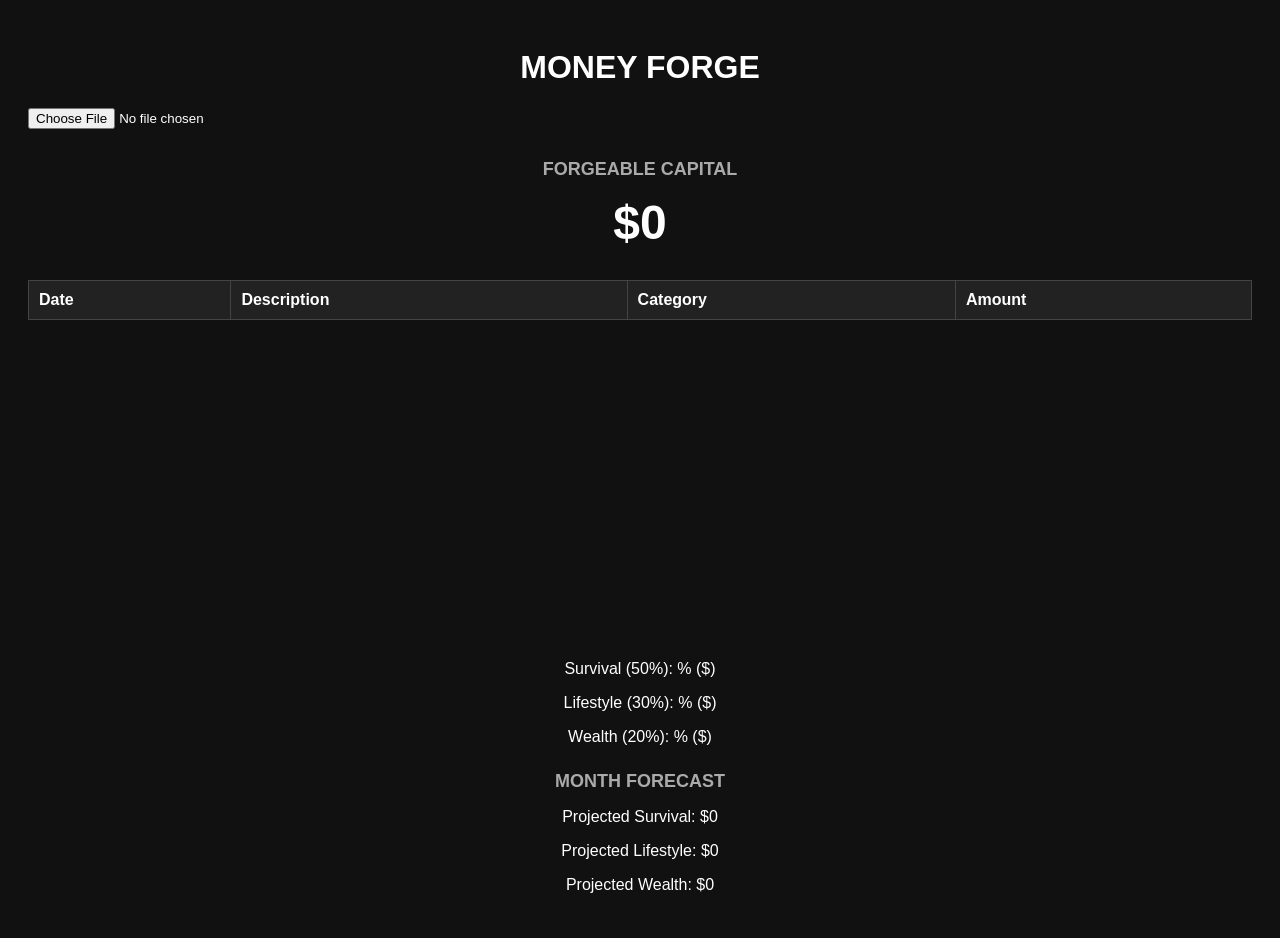
==== index.html @ 0f62e96c "Update index.html" ====
<!DOCTYPE html>
<html lang="en">
<head>

<meta charset="UTF-8">
<meta name="viewport" content="width=device-width, initial-scale=1.0">

<title>Money Forge</title>

<style>

body{
font-family:Arial;
background:#111;
color:white;
padding:20px;
}

h1{
text-align:center;
}

table{
width:100%;
border-collapse:collapse;
margin-top:20px;
}

th,td{
border:1px solid #444;
padding:10px;
text-align:left;
}

th{
background:#222;
}

.catBtn{
display:block;
width:100%;
margin:8px 0;
padding:12px;
background:#333;
border:none;
color:white;
font-size:16px;
border-radius:6px;
}

.catBtn:hover{
background:#555;
}
  
</style>

</head>

<body>

<h1>MONEY FORGE</h1>

<input type="file" id="csvFile" accept=".csv">

<div id="forgeBox" style="text-align:center; margin:30px 0;">
<h2 style="font-size:18px; color:#aaa;">FORGEABLE CAPITAL</h2>
<div id="forgeAmount" style="font-size:48px; font-weight:bold;">$0</div>
</div>
  
<table id="transactionTable">

<thead>
<tr>
<th>Date</th>
<th>Description</th>
<th>Category</th>
<th>Amount</th>
</tr>
</thead>

<tbody></tbody>

</table>

<script src="app.js"></script>
  
<script>

let sessionVendors = {};
let totalIncome = 0;
let totalExpenses = 0;
let survivalCategories = ["Bills", "Groceries", "Fuel"];
let lifestyleCategories = ["Shopping", "Entertainment"];
let wealthCategories = ["Savings", "Income"];  
let survivalTotal = 0;
let lifestyleTotal = 0;
let wealthTotal = 0;  

document.getElementById('csvFile').addEventListener('change', handleFile);

let TARGET_SURVIVAL = 50;
let TARGET_LIFESTYLE = 30;
let TARGET_WEALTH = 20;
  
function getStatus(actual, target){

if(actual > target + 2) return "🔴";
if(actual < target - 2) return "🟡";
return "🟢";

}

function forecast(total){

let today = new Date();
let day = today.getDate();

let daysInMonth = new Date(
today.getFullYear(),
today.getMonth() + 1,
0
).getDate();

if(day === 0) return total;

return (total / day) * daysInMonth;
}
  
function handleFile(event){

    const file = event.target.files[0];
    const reader = new FileReader();

    reader.onload = async function(e){

      totalIncome = 0;
      totalExpenses = 0;
      survivalTotal = 0;
      lifestyleTotal = 0;
      wealthTotal = 0;

        const text = e.target.result;
        const rows = text.split("\n");

        const tableBody = document.querySelector("#transactionTable tbody");
        tableBody.innerHTML = "";

        for(const row of rows){

            const cols = row.split(",");
            if(cols.length < 3) continue;

            let date = cols[0].trim();
            let amount = parseFloat(cols[1].replace(/"/g,"").trim());
            let type = amount > 0 ? "income" : "expense";
            let vendor = cleanVendor(cols[2].trim());
            let color = amount > 0 ? "#4CAF50" : "#FF5252";
            let category;

            // get category
            if(sessionVendors[vendor]){
                category = sessionVendors[vendor];
            } else {
                category = await learnVendor(vendor);
                sessionVendors[vendor] = category;
            }

            // survival calc
            // bucket tracking (use absolute values for chart)
          if(survivalCategories.includes(category)){
            survivalTotal += Math.abs(amount);
          }
          else if(lifestyleCategories.includes(category)){
            lifestyleTotal += Math.abs(amount);
          }
          else if(wealthCategories.includes(category)){
            wealthTotal += Math.abs(amount);
          }

            // totals
            if(type === "income"){
                totalIncome += amount;
            } else {
                totalExpenses += amount;
            }

            let tr = document.createElement("tr");

            tr.innerHTML = `
            <td>${date}</td>
            <td>${vendor}</td>
            <td onclick="editCategory('${vendor}')">${category}</td>
            <td style="color:${color}">${amount.toFixed(2)}</td>
            `;

            tableBody.appendChild(tr);
        }

        // ✅ AFTER LOOP (THIS IS THE KEY)
// Forge calc
let forgeableCapital = totalIncome + survivalTotal;

let el = document.getElementById("forgeAmount");
el.style.color = forgeableCapital >= 0 ? "#4CAF50" : "#FF5252";
animateForge(forgeableCapital);

// Pie calculations
let totalSpent = survivalTotal + lifestyleTotal + wealthTotal;

if(totalSpent > 0){

let forecastSurvival = forecast(survivalTotal);
let forecastLifestyle = forecast(lifestyleTotal);
let forecastWealth = forecast(wealthTotal);

document.getElementById("forecastSurvival").innerText =
forecastSurvival.toFixed(0);

document.getElementById("forecastLifestyle").innerText =
forecastLifestyle.toFixed(0);

document.getElementById("forecastWealth").innerText =
forecastWealth.toFixed(0);
  
let survivalPct = (survivalTotal / totalSpent) * 100;
let lifestylePct = (lifestyleTotal / totalSpent) * 100;
let wealthPct = (wealthTotal / totalSpent) * 100;

let survivalStatus = getStatus(survivalPct, TARGET_SURVIVAL);
let lifestyleStatus = getStatus(lifestylePct, TARGET_LIFESTYLE);
let wealthStatus = getStatus(wealthPct, TARGET_WEALTH);

document.getElementById("survivalPct").innerText = survivalPct.toFixed(1) + " " + survivalStatus;
document.getElementById("lifestylePct").innerText = lifestylePct.toFixed(1) + " " + lifestyleStatus;
document.getElementById("wealthPct").innerText = wealthPct.toFixed(1) + " " + wealthStatus;

document.getElementById("survivalVal").innerText = survivalTotal.toFixed(0);
document.getElementById("lifestyleVal").innerText = lifestyleTotal.toFixed(0);
document.getElementById("wealthVal").innerText = wealthTotal.toFixed(0);

// draw chart safely
if(typeof drawPieChart === "function"){
drawPieChart(survivalTotal, lifestyleTotal, wealthTotal);
}

}

    // ✅ NOW call this OUTSIDE the onload function
    } // END reader.onload

    reader.readAsText(file);

} // END handleFile

</script>
  
<canvas id="pieChart" width="300" height="300" style="display:block; margin:20px auto;"></canvas>

<div style="text-align:center;">
<p>Survival (50%): <span id="survivalPct"></span>% ($<span id="survivalVal"></span>)</p>
<p>Lifestyle (30%): <span id="lifestylePct"></span>% ($<span id="lifestyleVal"></span>)</p>
<p>Wealth (20%): <span id="wealthPct"></span>% ($<span id="wealthVal"></span>)</p>
</div>

<div id="forecastBox" style="text-align:center; margin-top:25px;">
<h2 style="font-size:18px; color:#aaa;">MONTH FORECAST</h2>

<p>Projected Survival: $<span id="forecastSurvival">0</span></p>
<p>Projected Lifestyle: $<span id="forecastLifestyle">0</span></p>
<p>Projected Wealth: $<span id="forecastWealth">0</span></p>

</div>
  
<div id="categoryPopup" style="display:none; position:fixed; bottom:0; left:0; right:0; background:#222; padding:20px; border-top:2px solid #444;">

<h3 id="vendorTitle"></h3>

<button class="catBtn">Groceries</button>
<button class="catBtn">Fuel</button>
<button class="catBtn">Bills</button>
<button class="catBtn">Shopping</button>
<button class="catBtn">Entertainment</button>
<button class="catBtn">Savings</button>
<button class="catBtn">Income</button>
<button class="catBtn">Other</button>

</div>
  
</body>
</html>
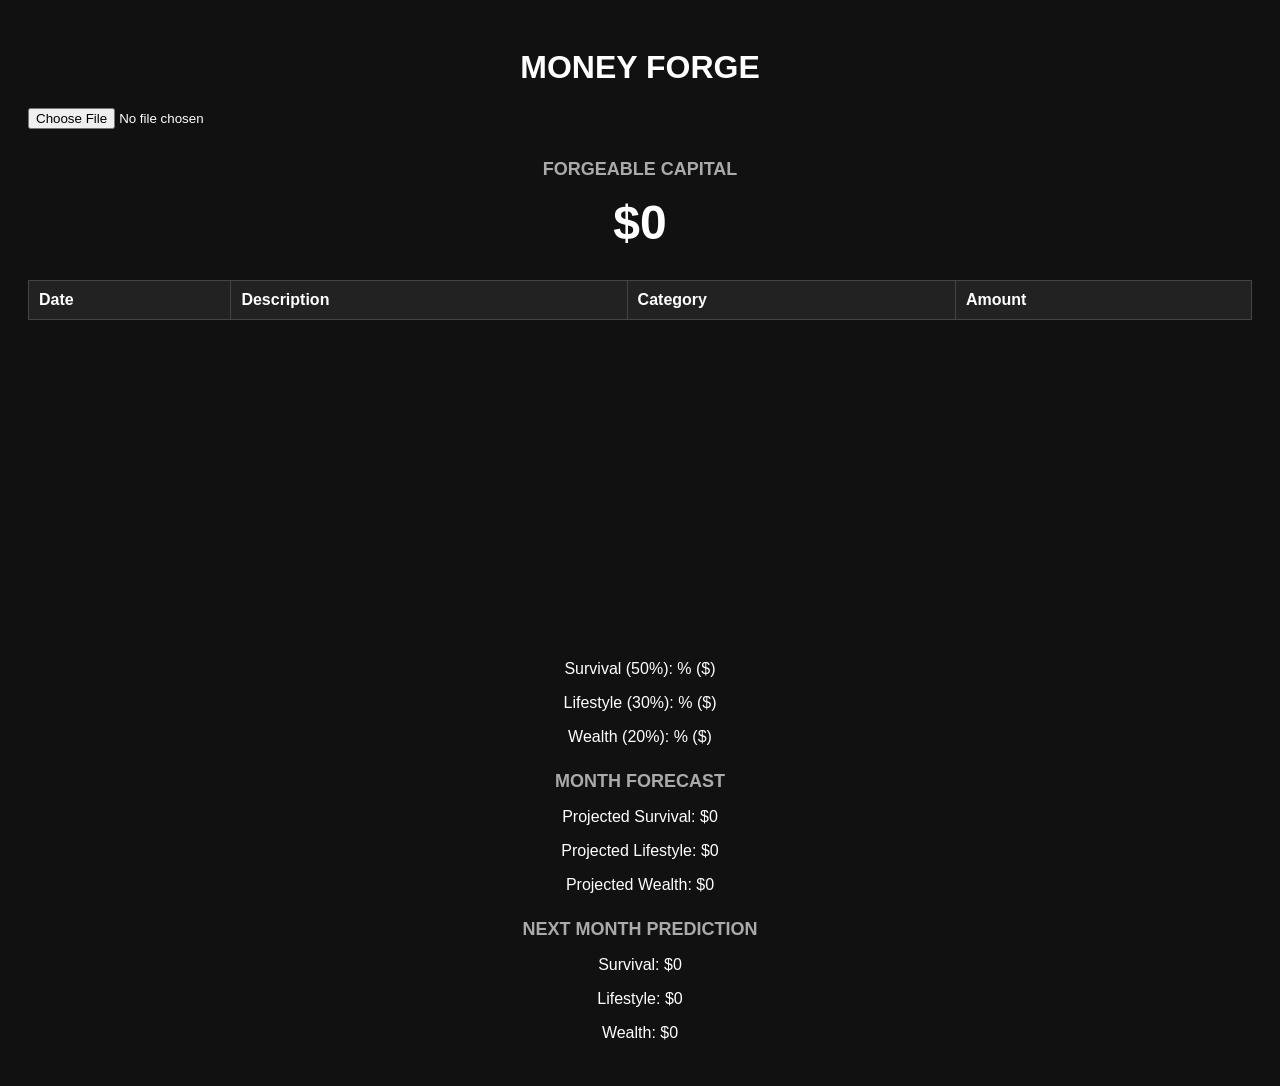
==== commit 80a0acaf: "Update index.html" ====
--- a/index.html
+++ b/index.html
@@ -198,7 +198,7 @@
 
         // ✅ AFTER LOOP (THIS IS THE KEY)
 // Forge calc
-let forgeableCapital = totalIncome + survivalTotal;
+let forgeableCapital = totalIncome - survivalTotal - lifestyleTotal;
 
 let el = document.getElementById("forgeAmount");
 el.style.color = forgeableCapital >= 0 ? "#4CAF50" : "#FF5252";
@@ -221,6 +221,15 @@
 
 document.getElementById("forecastWealth").innerText =
 forecastWealth.toFixed(0);
+
+document.getElementById("nextSurvival").innerText =
+survivalTotal.toFixed(0);
+
+document.getElementById("nextLifestyle").innerText =
+lifestyleTotal.toFixed(0);
+
+document.getElementById("nextWealth").innerText =
+wealthTotal.toFixed(0);
   
 let survivalPct = (survivalTotal / totalSpent) * 100;
 let lifestylePct = (lifestyleTotal / totalSpent) * 100;
@@ -268,6 +277,15 @@
 <p>Projected Survival: $<span id="forecastSurvival">0</span></p>
 <p>Projected Lifestyle: $<span id="forecastLifestyle">0</span></p>
 <p>Projected Wealth: $<span id="forecastWealth">0</span></p>
+
+</div>
+
+<div id="nextMonthBox" style="text-align:center; margin-top:25px;">
+<h2 style="font-size:18px; color:#aaa;">NEXT MONTH PREDICTION</h2>
+
+<p>Survival: $<span id="nextSurvival">0</span></p>
+<p>Lifestyle: $<span id="nextLifestyle">0</span></p>
+<p>Wealth: $<span id="nextWealth">0</span></p>
 
 </div>
   
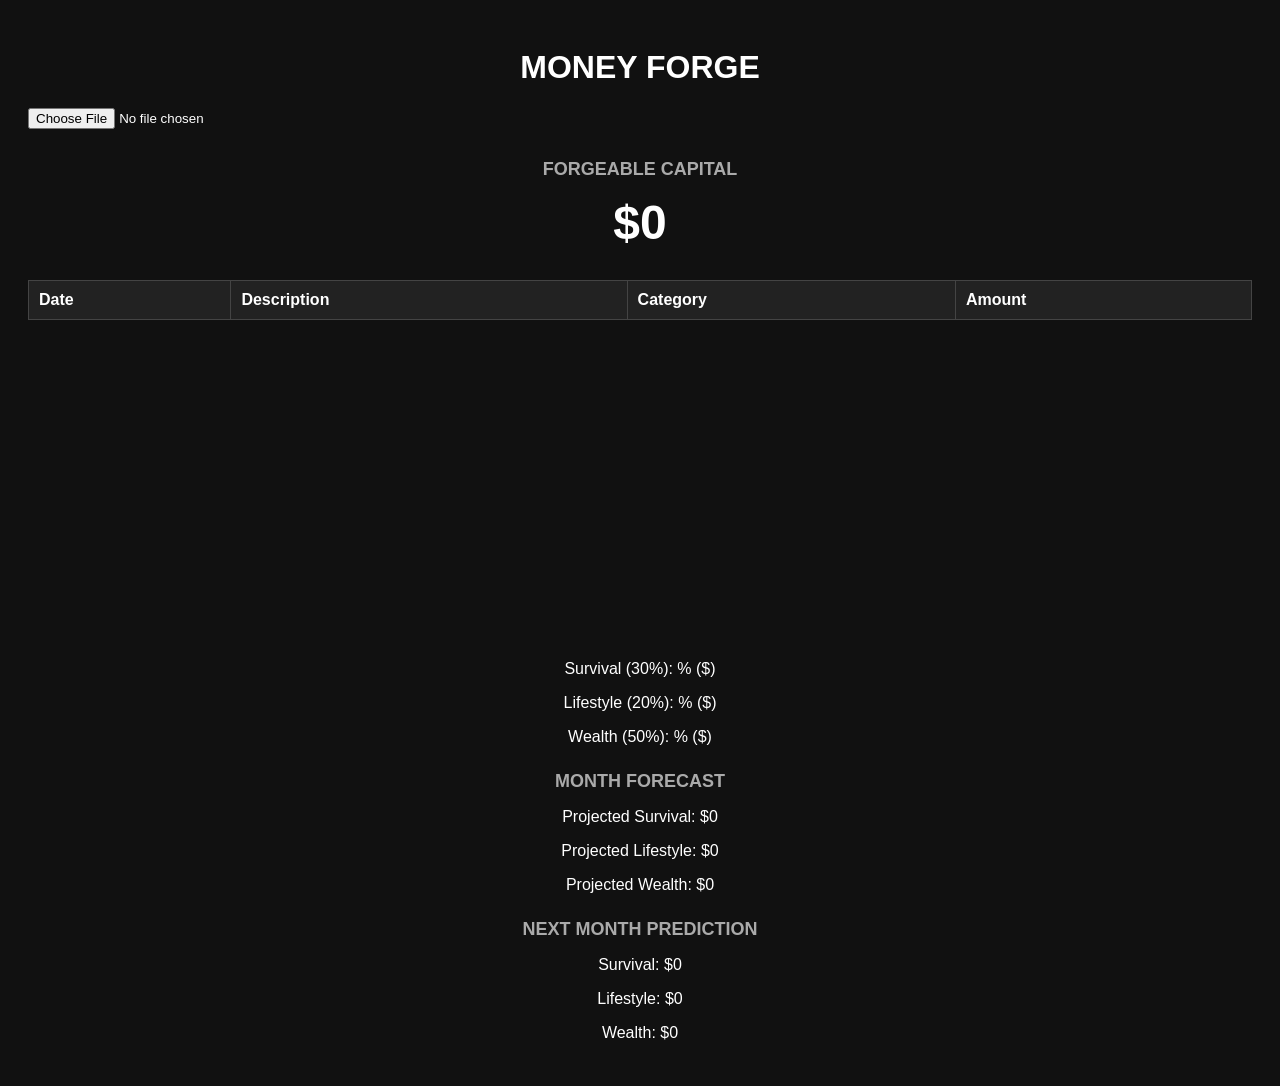
==== commit 5ba4a47b: "Update index.html" ====
--- a/index.html
+++ b/index.html
@@ -90,17 +90,17 @@
 let totalIncome = 0;
 let totalExpenses = 0;
 let survivalCategories = ["Bills", "Groceries", "Fuel"];
-let lifestyleCategories = ["Shopping", "Entertainment"];
-let wealthCategories = ["Savings", "Income"];  
+let lifestyleCategories = ["Shopping", "Savings", "Entertainment"];
+let wealthCategories = ["Income"];  
 let survivalTotal = 0;
 let lifestyleTotal = 0;
 let wealthTotal = 0;  
 
 document.getElementById('csvFile').addEventListener('change', handleFile);
 
-let TARGET_SURVIVAL = 50;
-let TARGET_LIFESTYLE = 30;
-let TARGET_WEALTH = 20;
+let TARGET_SURVIVAL = 30;
+let TARGET_LIFESTYLE = 20;
+let TARGET_WEALTH = 50;
   
 function getStatus(actual, target){
 
@@ -124,6 +124,28 @@
 if(day === 0) return total;
 
 return (total / day) * daysInMonth;
+}
+
+function checkRisk(survivalPct, lifestylePct, wealthPct){
+
+let warning = "";
+
+if(survivalPct > 60){
+warning += "Survival spending is trending high.\n";
+}
+
+if(lifestylePct > 30){
+warning += "Lifestyle spending is trending high.\n";
+}
+
+if(wealthPct < 10){
+warning += "Wealth building is below target.\n";
+}
+
+if(warning !== ""){
+alert("⚠️ Budget Warning\n\n" + warning);
+}
+
 }
   
 function handleFile(event){
@@ -247,6 +269,12 @@
 document.getElementById("lifestyleVal").innerText = lifestyleTotal.toFixed(0);
 document.getElementById("wealthVal").innerText = wealthTotal.toFixed(0);
 
+checkRisk(
+survivalPct,
+lifestylePct,
+wealthPct
+);
+  
 // draw chart safely
 if(typeof drawPieChart === "function"){
 drawPieChart(survivalTotal, lifestyleTotal, wealthTotal);
@@ -266,9 +294,9 @@
 <canvas id="pieChart" width="300" height="300" style="display:block; margin:20px auto;"></canvas>
 
 <div style="text-align:center;">
-<p>Survival (50%): <span id="survivalPct"></span>% ($<span id="survivalVal"></span>)</p>
-<p>Lifestyle (30%): <span id="lifestylePct"></span>% ($<span id="lifestyleVal"></span>)</p>
-<p>Wealth (20%): <span id="wealthPct"></span>% ($<span id="wealthVal"></span>)</p>
+<p>Survival (30%): <span id="survivalPct"></span>% ($<span id="survivalVal"></span>)</p>
+<p>Lifestyle (20%): <span id="lifestylePct"></span>% ($<span id="lifestyleVal"></span>)</p>
+<p>Wealth (50%): <span id="wealthPct"></span>% ($<span id="wealthVal"></span>)</p>
 </div>
 
 <div id="forecastBox" style="text-align:center; margin-top:25px;">
